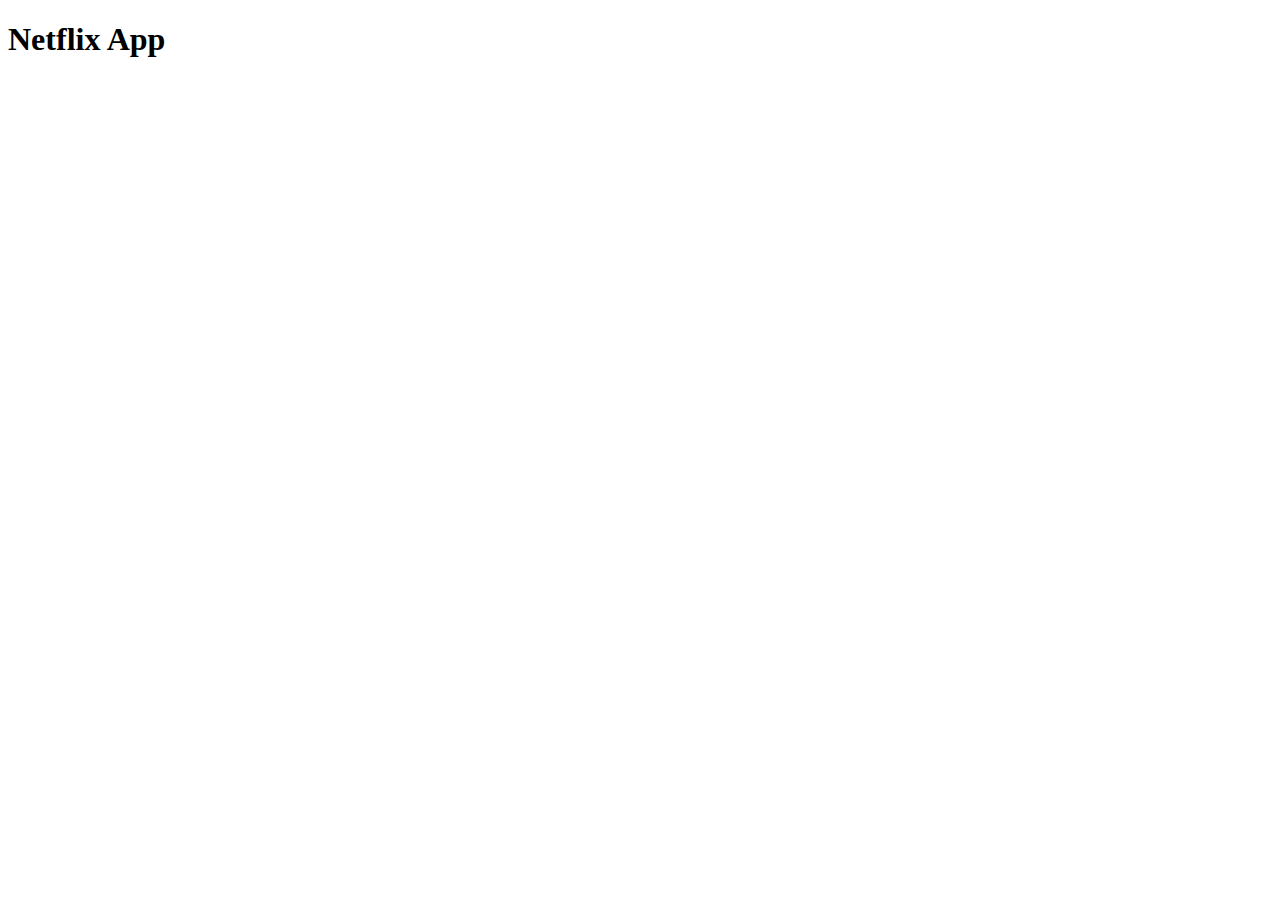
==== index.html @ 10fff72d "done" ====
<!DOCTYPE html>
<html lang="en">
  <head>
    <meta charset="UTF-8" />
    <meta http-equiv="X-UA-Compatible" content="IE=edge" />
    <meta name="viewport" content="width=device-width, initial-scale=1.0" />
    <title>Netflix app</title>
  </head>
  <body>
    <h1>Netflix App</h1>
  </body>
</html>
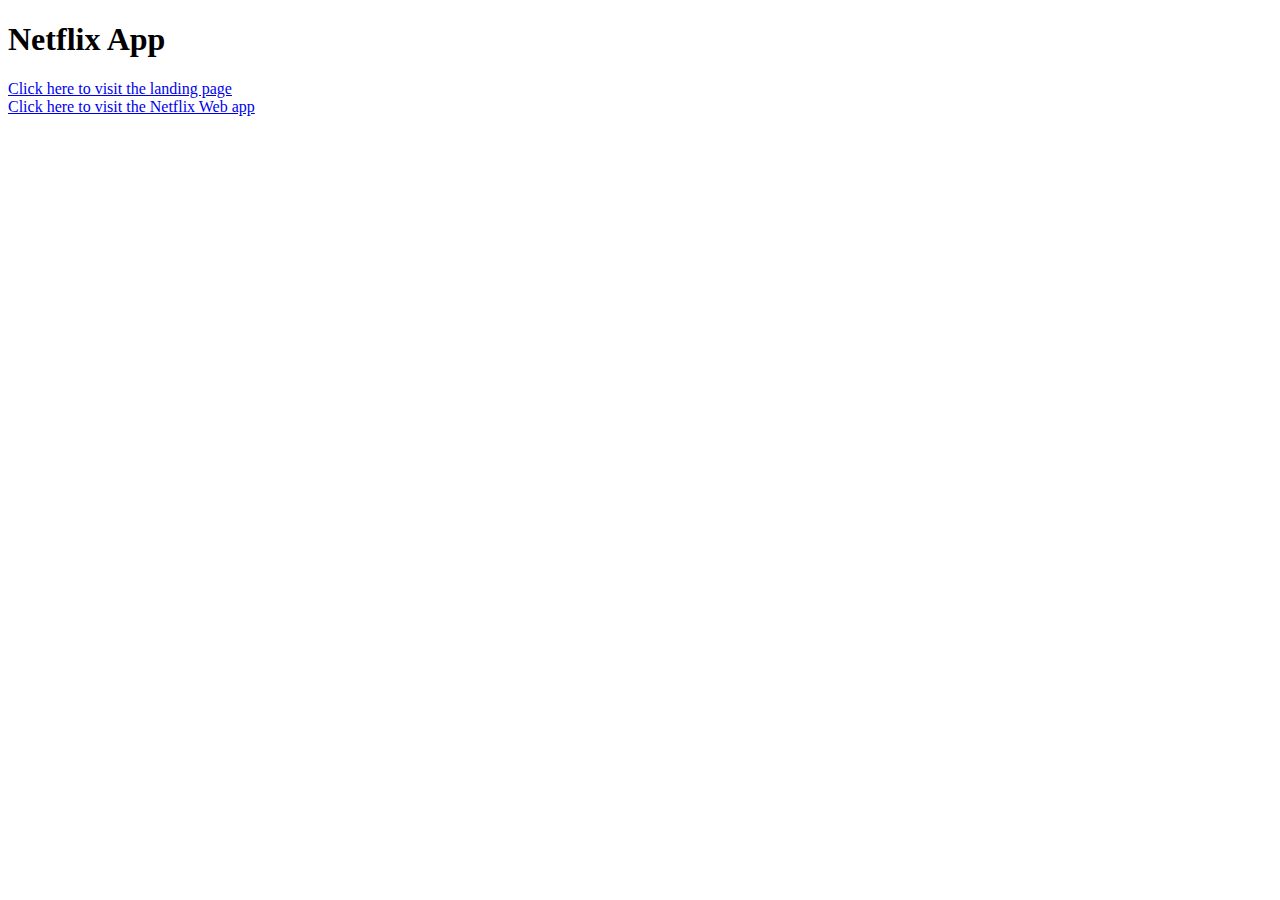
==== commit 5d6054f3: "trying to validate indexing error" ====
--- a/index.html
+++ b/index.html
@@ -4,9 +4,20 @@
     <meta charset="UTF-8" />
     <meta http-equiv="X-UA-Compatible" content="IE=edge" />
     <meta name="viewport" content="width=device-width, initial-scale=1.0" />
+    <meta
+      name="google-site-verification"
+      content="NMZIPRz5Mt7OF0du7FG7AC4bdWd2VLHILBGFgjB3x6Y"
+    />
     <title>Netflix app</title>
   </head>
   <body>
     <h1>Netflix App</h1>
+    <a href="./Netflix-Landing-Page/index.html" target="_blank"
+      >Click here to visit the landing page</a
+    >
+    <br />
+    <a href="./Netflix-Landing-Page/Netflix-Website/index.html" target="_blank"
+      >Click here to visit the Netflix Web app</a
+    >
   </body>
 </html>
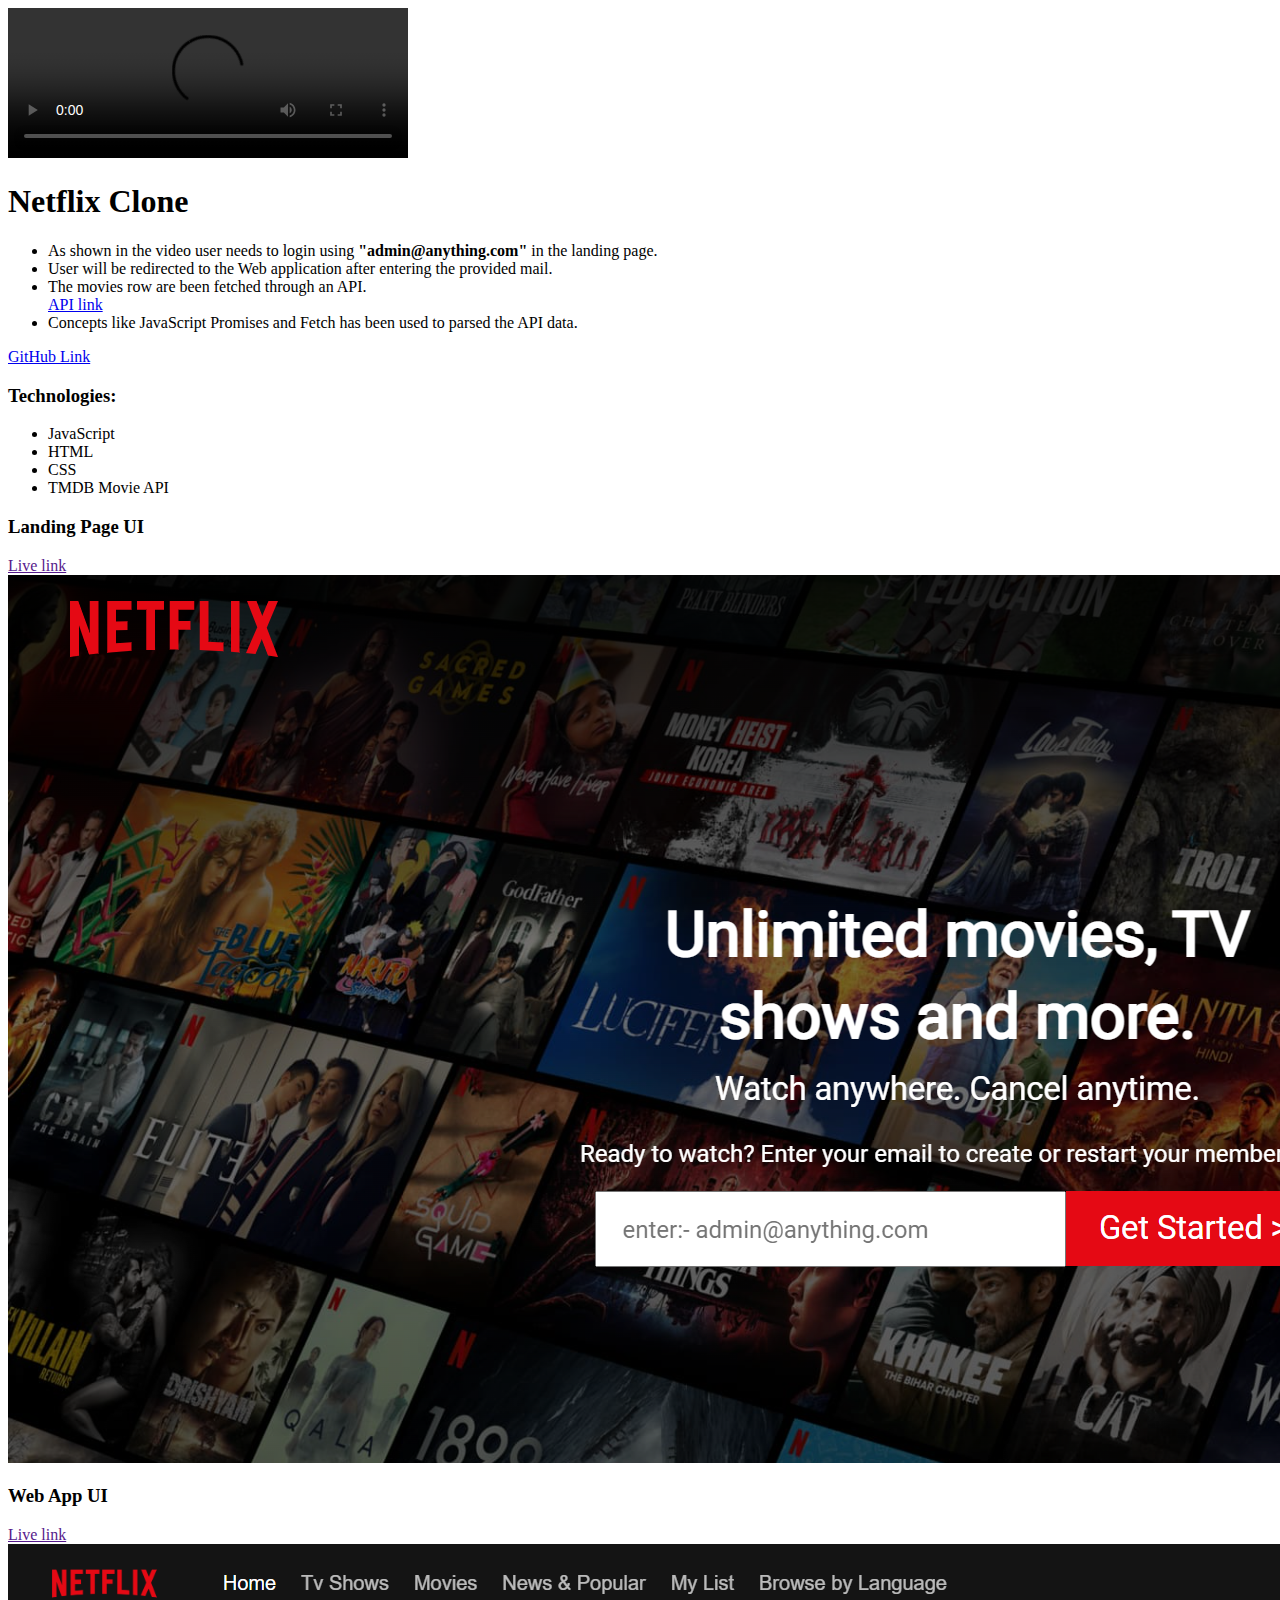
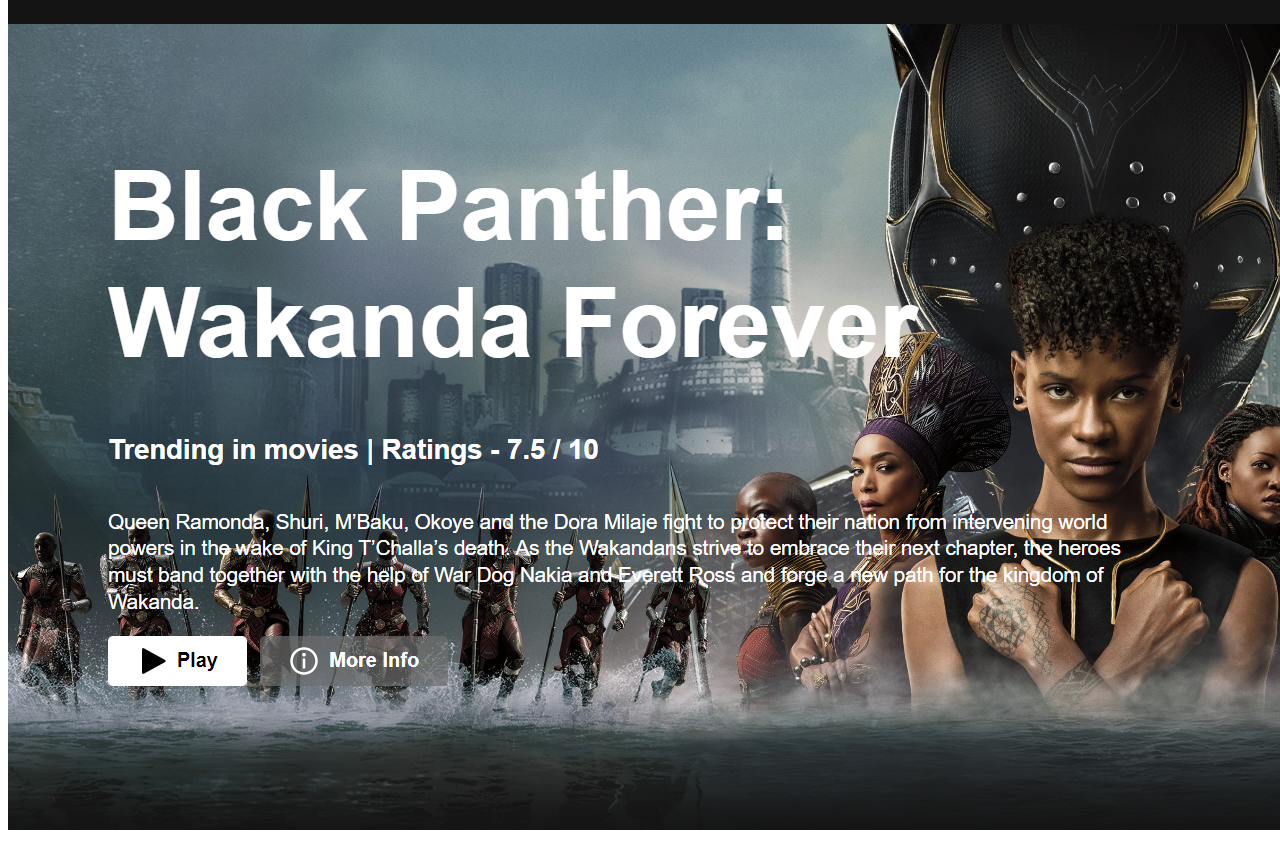
==== commit 2dcfdd5f: "ReadME file done" ====
--- a/index.html
+++ b/index.html
@@ -8,16 +8,59 @@
       name="google-site-verification"
       content="NMZIPRz5Mt7OF0du7FG7AC4bdWd2VLHILBGFgjB3x6Y"
     />
+    <link rel="stylesheet" href="main.css" />
     <title>Netflix app</title>
   </head>
   <body>
-    <h1>Netflix App</h1>
-    <a href="./Netflix-Landing-Page/index.html" target="_blank"
-      >Click here to visit the landing page</a
-    >
-    <br />
-    <a href="./Netflix-Landing-Page/Netflix-Website/index.html" target="_blank"
-      >Click here to visit the Netflix Web app</a
-    >
+    <div>
+      <video
+        width="400px"
+        src="./Netflix-Clone - Google Chrome 2023-01-05 19-37-35.mp4"
+        controls
+      ></video>
+      <h1>Netflix Clone</h1>
+      <ul>
+        <li>
+          As shown in the video user needs to login using
+          <strong>"admin@anything.com"</strong> in the landing page.
+        </li>
+        <li>
+          User will be redirected to the Web application after entering the
+          provided mail.
+        </li>
+        <li>
+          The movies row are been fetched through an API. <br />
+          <a
+            href="https://api.themoviedb.org/3/movie/550?api_key=e929d669ff3e3f036e55bcb8d4048514"
+            >API link</a
+          >
+        </li>
+        <li>
+          Concepts like JavaScript Promises and Fetch has been used to parsed
+          the API data.
+        </li>
+      </ul>
+      <a href="https://github.com/Bhikule19/Netflix-Clone">GitHub Link</a>
+      <div>
+        <h3>Technologies:</h3>
+        <ul>
+          <li>JavaScript</li>
+          <li>HTML</li>
+          <li>CSS</li>
+          <li>TMDB Movie API</li>
+        </ul>
+      </div>
+      <div>
+        <h3>Landing Page UI</h3>
+        <a href="">Live link</a>
+        <img src="./Screenshot_20230105_210541.png" alt="" />
+      </div>
+      <div>
+        <h3>Web App UI</h3>
+        <a href="">Live link</a>
+
+        <img src="./Screenshot_20230101_200505.png" alt="" />
+      </div>
+    </div>
   </body>
 </html>
